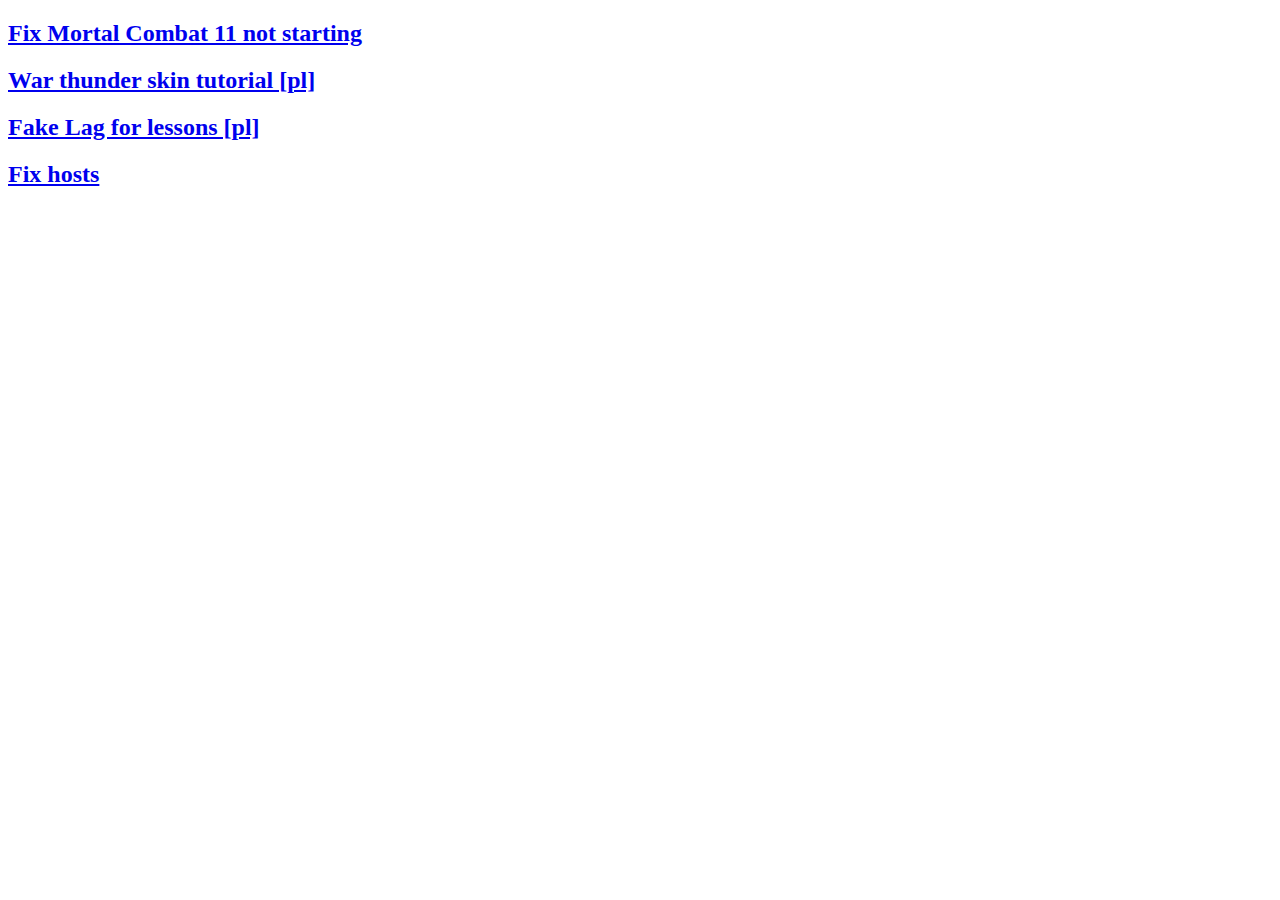
==== index.html @ d4d3ebaa "hosts fix added" ====
<!DOCTYPE html>
<html lang="en">
<head>
    <meta charset="UTF-8">
    <meta http-equiv="X-UA-Compatible" content="IE=edge">
    <meta name="viewport" content="width=device-width, initial-scale=1.0">
    <link rel="stylesheet" href="style.css">
    <title>Fix Ur Games</title>
</head>
<section>
    <main role="main">
<body>

    <a href="mk11.html">
        <h2>Fix Mortal Combat 11 not starting</h2>
</a>
<a href="wtskin.html">
    <h2>War thunder skin tutorial [pl]</h2>
</a>
<a href="FakLag.html">
    <h2>Fake Lag for lessons [pl]</h2>
</a>
<a href="hostsdelete.html">
    <h2>Fix hosts</h2>
</a>
</body>
</main>
</section>
</html>
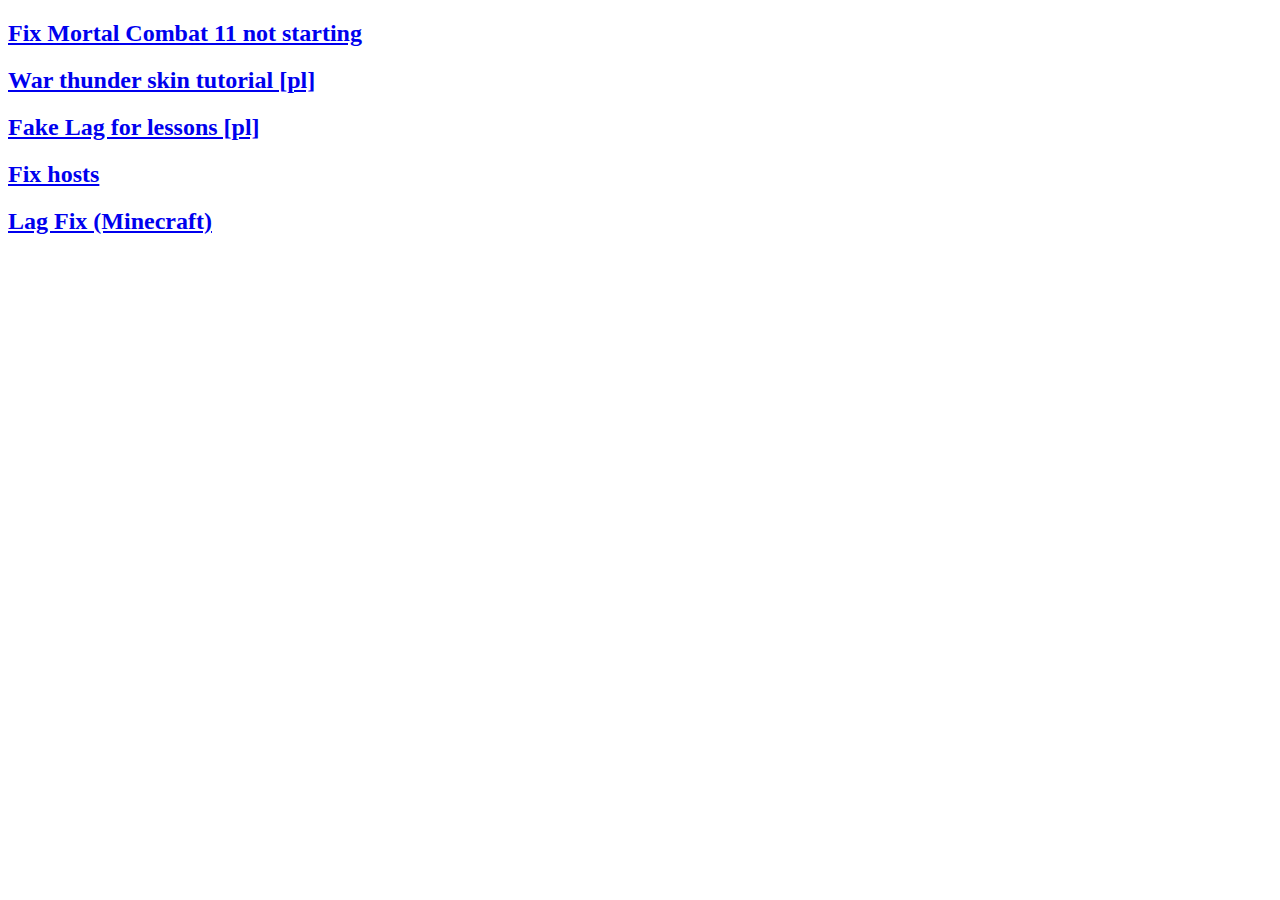
==== commit 32fabb01: "added minecraft lag fix" ====
--- a/index.html
+++ b/index.html
@@ -23,6 +23,8 @@
 <a href="hostsdelete.html">
     <h2>Fix hosts</h2>
 </a>
+<a href="lagfix.html">
+    <h2>Lag Fix (Minecraft)</h2>
 </body>
 </main>
 </section>
